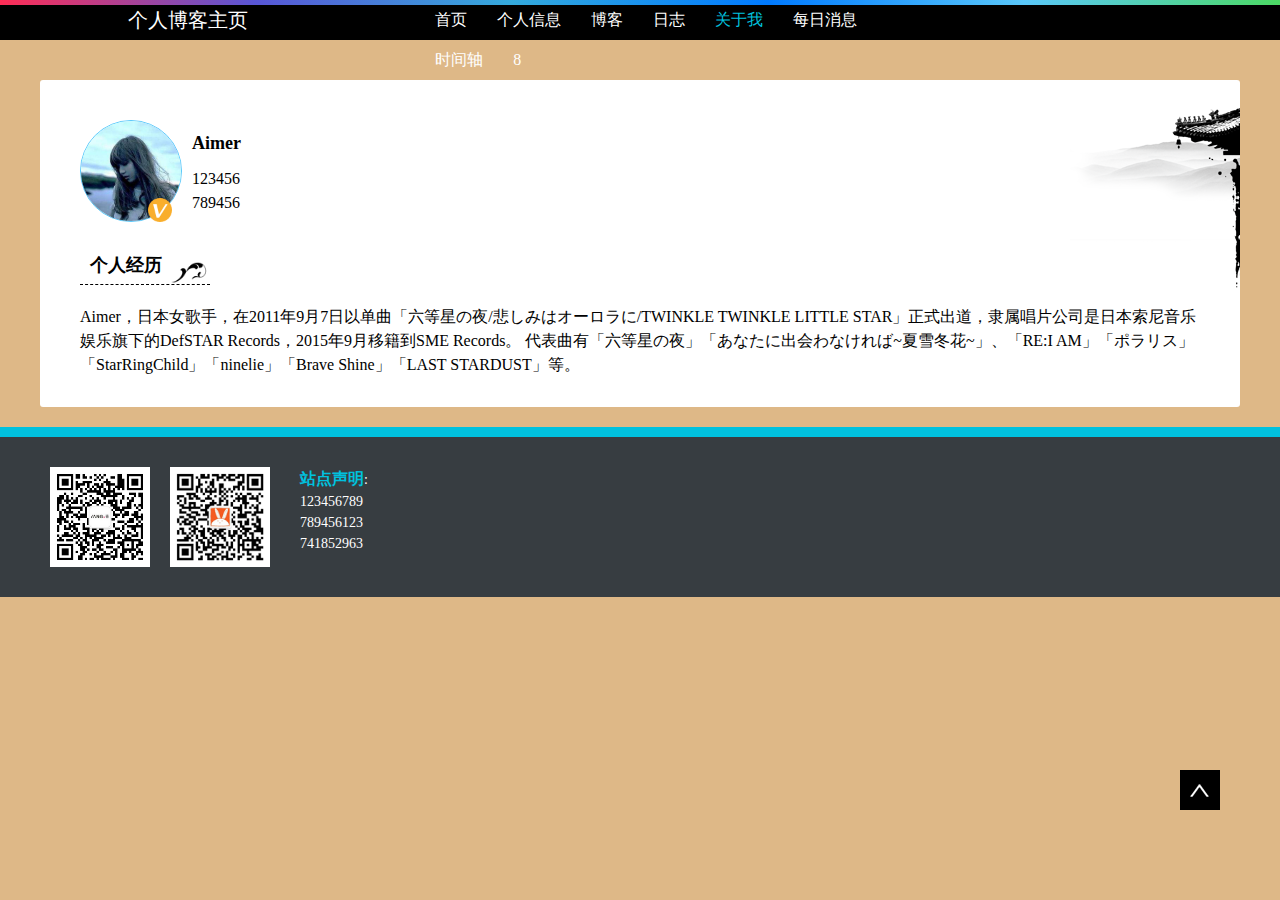
==== html/aboutme.html @ 769c3f46 "first 4564" ====
<!DOCTYPE html>
<html lang="en">
<head>
    <meta charset="UTF-8">
    <title>Title</title>
    <link rel="stylesheet" href="../css/aboutme.css">
</head>
<body>
<!--头部-->
<div class="header">
    <div class="headerBox">
        <div class="headerBox1">个人博客主页</div>
        <div class="headerBox2">
            <ul>
                <li><a href="index.html">首页</a></li>
                <li><a href="gerenxinxi.html">个人信息</a></li>
                <li><a href="">博客</a></li>
                <li><a href="">日志</a></li>
                <li><a href="aboutme.html" style="color: #00c1de">关于我</a></li>
                <li><a href="">每日消息</a></li>
                <li><a href="time.html">时间轴</a></li>
                <li><a href="">8</a></li>
            </ul>
        </div>
        <div class="headerBox3">
        </div>
    </div>
</div>
<article>
    <div class="about box">
        <div class="ibox">
            <div class="i_img">
                <img src="../image/i.jpg"/></div>
            <h3>
                Aimer
            </h3>
            <p>
                123456
            </p>
            <p>
                789456
            </p>
        </div>
        <div class="jingli">
            <h2>
                个人经历
            </h2>
            <div class="zhengwen">
                <p>
                    Aimer，日本女歌手，在2011年9月7日以单曲「六等星の夜/悲しみはオーロラに/TWINKLE TWINKLE LITTLE STAR」正式出道，隶属唱片公司是日本索尼音乐娱乐旗下的DefSTAR Records，2015年9月移籍到SME Records。
                    代表曲有「六等星の夜」「あなたに出会わなければ~夏雪冬花~」、「RE:I AM」「ポラリス」「StarRingChild」「ninelie」「Brave Shine」「LAST STARDUST」等。
                </p>
            </div>
        </div>
    </div>
</article>
<footer>
    <div class="box2">
        <div class="footerimg">
            <ul>
                <li>
                    <img src="../image/wxgzh.jpg"/>
                </li>
                <li>

                    <img src="../image/wx.png"/>
                </li>
            </ul>
        </div>
        <div class="footart">
            <p>
                <b>站点声明</b>:
            </p>
            <p>123456789</p>
            <p>789456123</p>
            <p>741852963</p>
        </div>
        <a href="#">
            <div class="top"></div>
        </a>
    </div>
</footer>
</body>
</html>
---- css/aboutme.css ----
* {
    padding: 0px;
    margin: 0px;
    list-style: none;
}
a {
    text-decoration: none;
    color: black;
}
body {
    background-color: burlywood;
    line-height: 1.5;
}
img {
    width: 100%;
    height: 100%;
    border: 0;
    display: block;
}
footer{
    background: #373D41;
    width: 100%;
    border-top: #00C1DE 10px solid;
    padding: 30px 0;
    color: #73777a;
    font-size: 14px;
}
.header::before{
    background: #000 linear-gradient(to left, #4cd964, #5ac8fa, #007aff, #34aadc, #5856d6, #ff2d55);
    content: "";
    height: 5px;
    position: absolute;
    top: 0;
    width: 100%;
}
.footerimg{
    overflow: hidden;
    float: left;
    margin-right: 20px;
}
.footerimg li{
    float: left;
    margin: 0 10px;
    text-align: center;
}
.footerimg img{
    width: 100px;
    height: 100px;
}
.footart b{
    font-size: 16px;
    color: #00c1de;
}
.footart p{
    color: white;
}
.top{
    width: 40px;
    height: 40px;
    background: url(../image/top.png) no-repeat center #000;
    right: 60px;
    bottom: 10%;
    position: fixed;
}
.box2{
    width: 1200px;
    margin: auto;
    overflow: hidden;
}
article {
    width: 1200px;
    margin: auto;
    overflow: hidden;
}
.title{
    font-size: 16px;
    line-height: 40px;
    border-bottom: 1px solid #eee;
    color: #484848;
    font-weight: normal;
    position: relative;
    margin-bottom: 10px;
}
.title::after{
    content: "";
    position: absolute;
    width: 60px;
    height: 2px;
    background: #000;
    left: 0;
    bottom: 0;
    transition: all .5s ease;
}
.title:hover:after{
    width: 80px;
}
.box{
    min-height: 30px;
    min-width: 50px;
    background: #fff;
    border-radius: 3px;
    padding: 20px;
    margin-bottom: 20px;
    overflow: hidden;
}
.imgStyle{
    display: block;
    margin: 20px 0;
    position: relative;
    overflow: hidden;
    border-radius: 5px;
}
.imgStyle img{
    transition: all 0.6s;
    filter: brightness(20%);
}
.imgStyle :hover img{
    transform: scale(1.1);
    filter: brightness(100%);
}
/*头部*/
.header {
    width: 100%;
    height: 40px;
    background-color: black;
    margin-bottom: 20px;
}
.headerBox {
    width: 80%;
    height: 100%;
    margin: 0 auto;
}
.headerBox .headerBox1 {
    width: 30%;
    height: 100%;
    float: left;
    line-height: 40px;
    color: white;
    font-size: 20px;
}
.headerBox .headerBox2 {
    width: 50%;
    float: left;

}
.headerBox2 a {
    color: white;
    float: left;
    line-height: 40px;
    margin-right: 30px;
}
.headerBox2 a:hover {
    color: #00c1de;
}
.headerBox .headerBox3 {
    width: 20%;
    height: 100%;
    float: left;

}
/*盒子*/
.about{
    overflow: hidden;
    background: url(../image/abbg.png) no-repeat right top #fff;
    padding: 20px 40px;
}
.ibox{
    overflow: hidden;
    margin: 20px 0px 30px;
    position: relative;
}
.i_img{
    /*position: relative;*/
    float: left;
    margin-right: 10px;
    display: block;
    width: 100px;
    border: #5ac8fa solid 1px;
    border-radius: 50%;
    overflow: hidden;
}
.i_img::before{
    position: absolute;
    content: "";
    background: url(../image/v.png) no-repeat;
    bottom: 0px;
    left: 68px;
    height: 24px;
    width: 24px;
    background-size: 24px;
    z-index: 999;
}
.ibox h3{
    margin: 10px 0 10px;
    font-size: 18px;
}
/*经历*/
.jingli h2{
    margin: 20px 0;
    font-size: 18px;
    background: url(../image/hline.png) no-repeat bottom right;
    width: 120px;
    clear: both;
    background-size: 40px;
    border-bottom: #000 1px dashed;
    padding-left: 10px;
    padding-bottom: 5px;
    /*display: inline-block;*/
}
.zhengwen{
    margin-bottom: 10px;
}
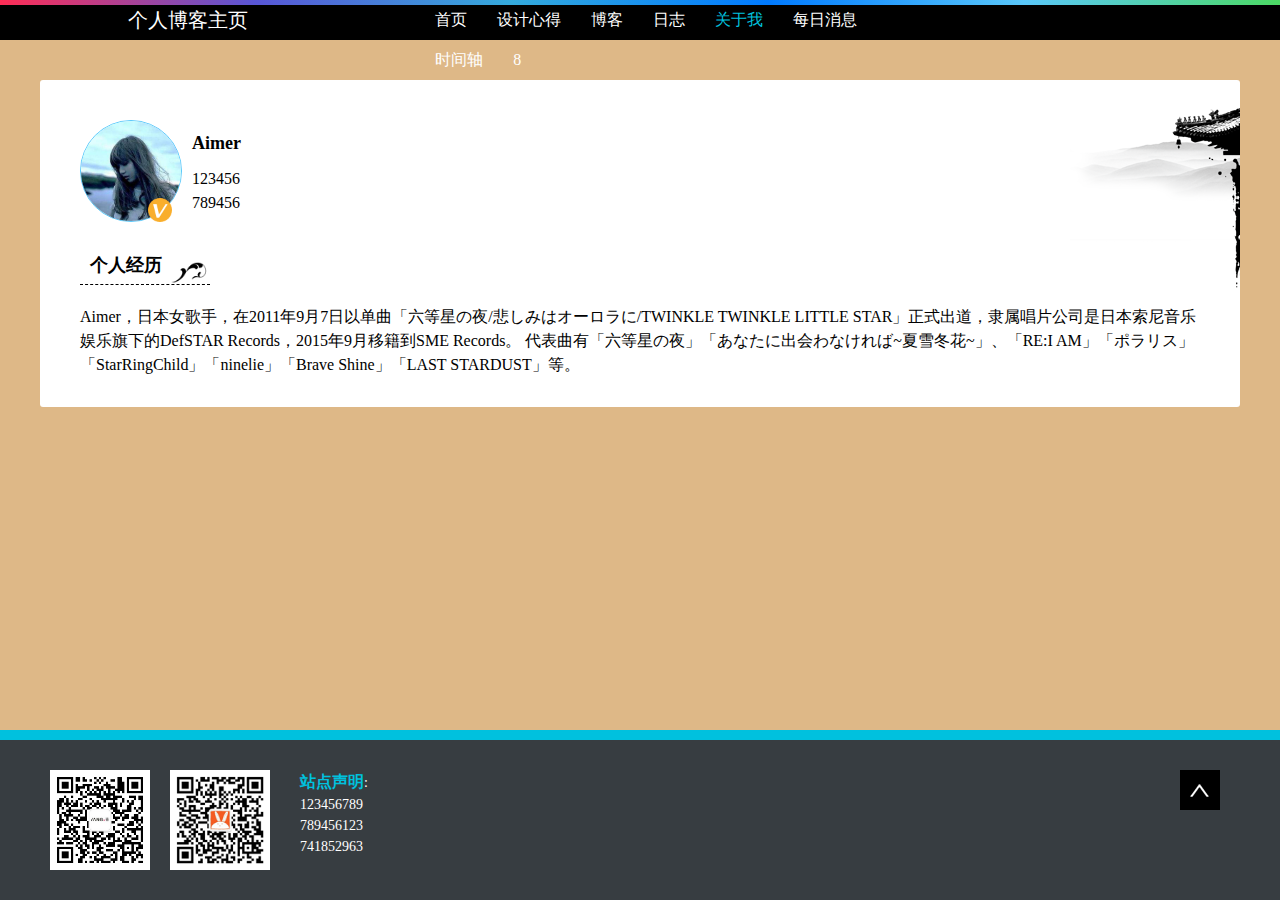
==== commit 18610279: "Aimer" ====
--- a/html/aboutme.html
+++ b/html/aboutme.html
@@ -13,7 +13,7 @@
         <div class="headerBox2">
             <ul>
                 <li><a href="index.html">首页</a></li>
-                <li><a href="gerenxinxi.html">个人信息</a></li>
+                <li><a href="gerenxinxi.html">设计心得</a></li>
                 <li><a href="">博客</a></li>
                 <li><a href="">日志</a></li>
                 <li><a href="aboutme.html" style="color: #00c1de">关于我</a></li>
--- a/css/aboutme.css
+++ b/css/aboutme.css
@@ -18,6 +18,8 @@
     display: block;
 }
 footer{
+    position: fixed;
+    bottom: 0;
     background: #373D41;
     width: 100%;
     border-top: #00C1DE 10px solid;
